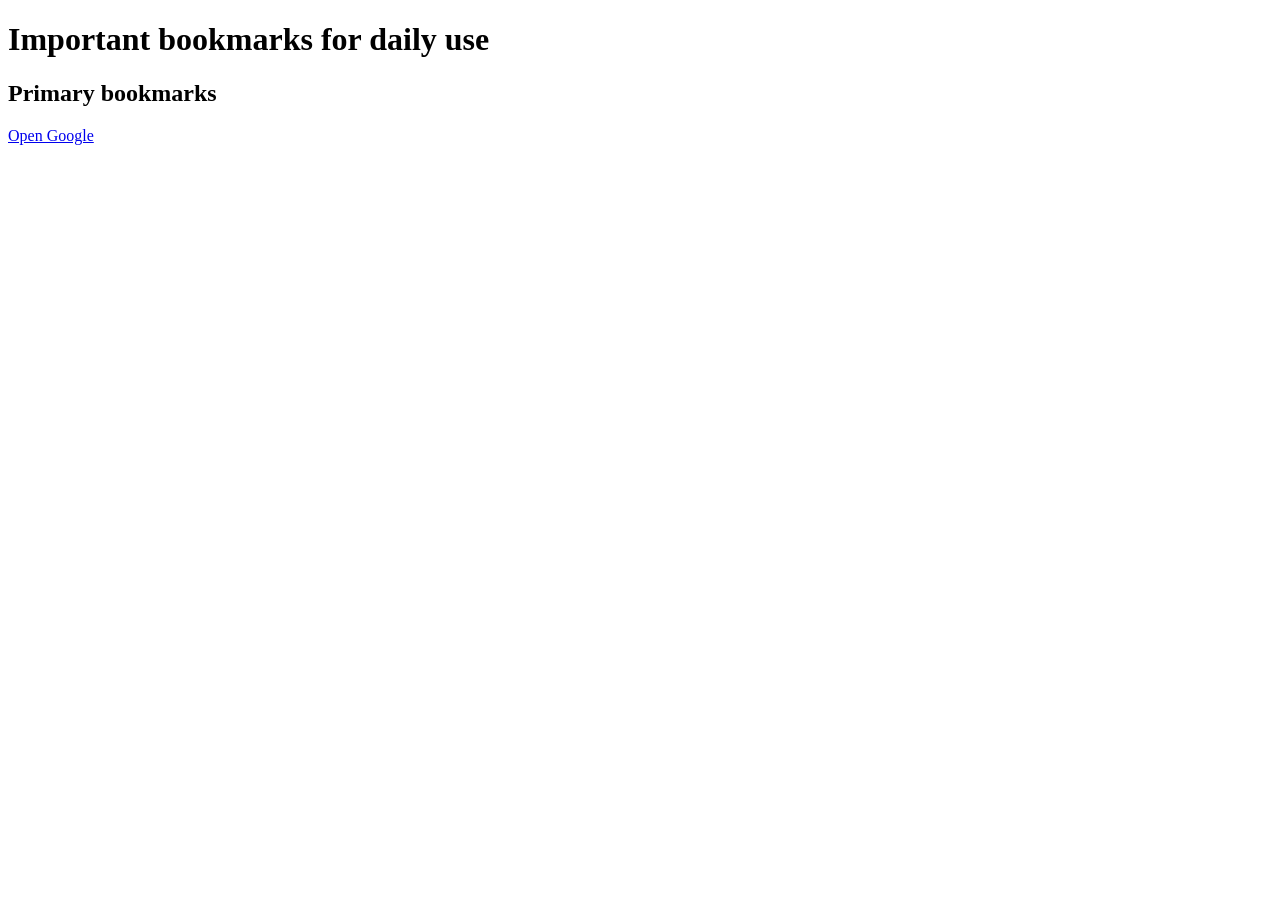
==== bookmarkmanager.html @ 2c9565fa "tut4" ====
<!DOCTYPE html>
<html lang="en">
<head>
    <meta charset="UTF-8">
    <meta name="viewport" content="width=device-width, initial-scale=1.0">
    <title>Bookmarks</title>
</head>
<body>
    <h1>Important bookmarks for daily use</h1>
    <h2>Primary bookmarks</h2>
    
    <a href="https://www.google.com">Open Google</a>
    
    
</body>
</html>
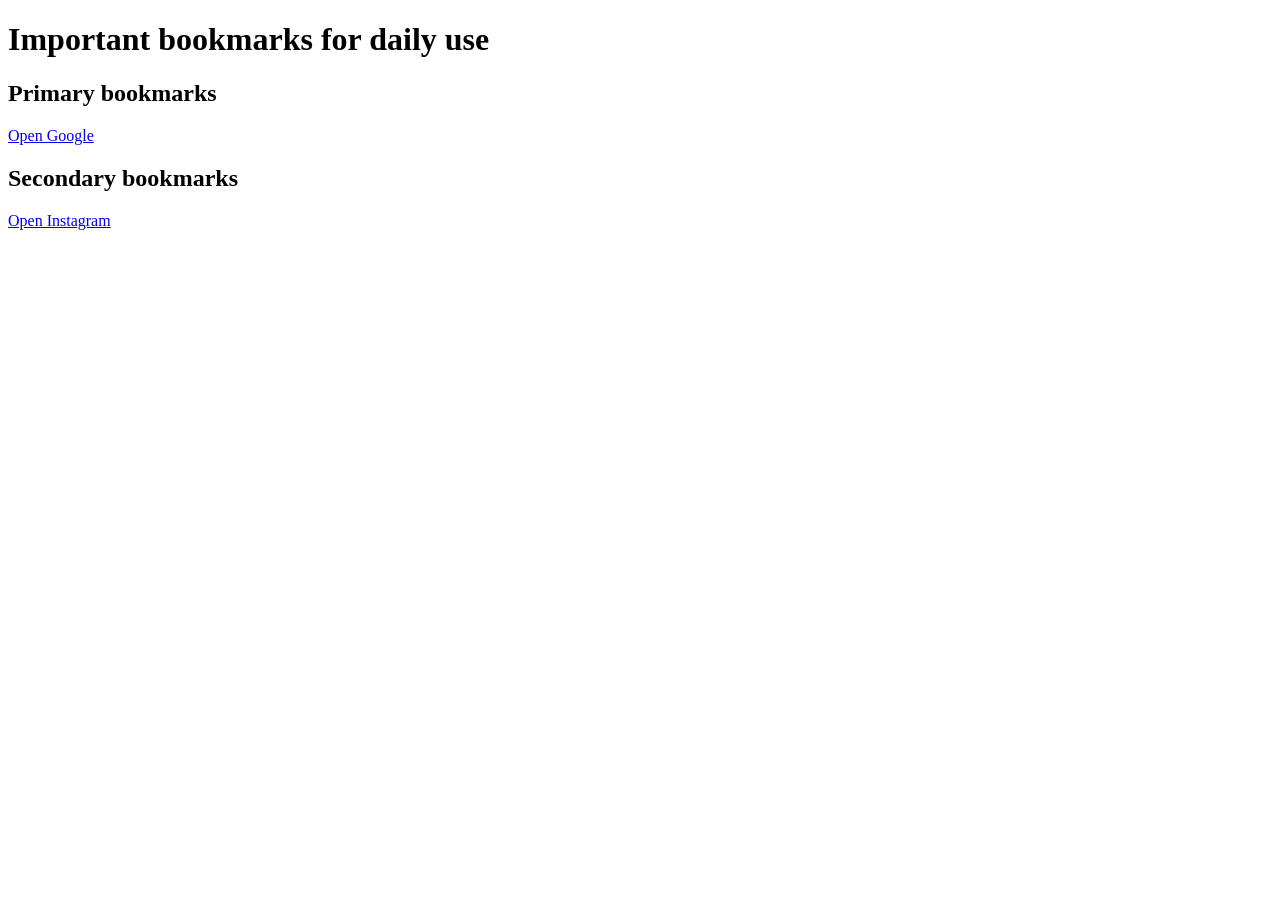
==== commit b58e8653: "Update" ====
--- a/bookmarkmanager.html
+++ b/bookmarkmanager.html
@@ -3,14 +3,16 @@
 <head>
     <meta charset="UTF-8">
     <meta name="viewport" content="width=device-width, initial-scale=1.0">
-    <title>Bookmarks</title>
+    <title>My Bookmarks</title>
 </head>
 <body>
     <h1>Important bookmarks for daily use</h1>
     <h2>Primary bookmarks</h2>
     
-    <a href="https://www.google.com">Open Google</a>
-    
+    <a target="_blank" href="https://www.google.com">Open Google</a>
+    <h2>Secondary bookmarks</h2>
+    <a target="_blank" href="https://www.instagram.com">Open Instagram</a>
+
     
 </body>
 </html>
